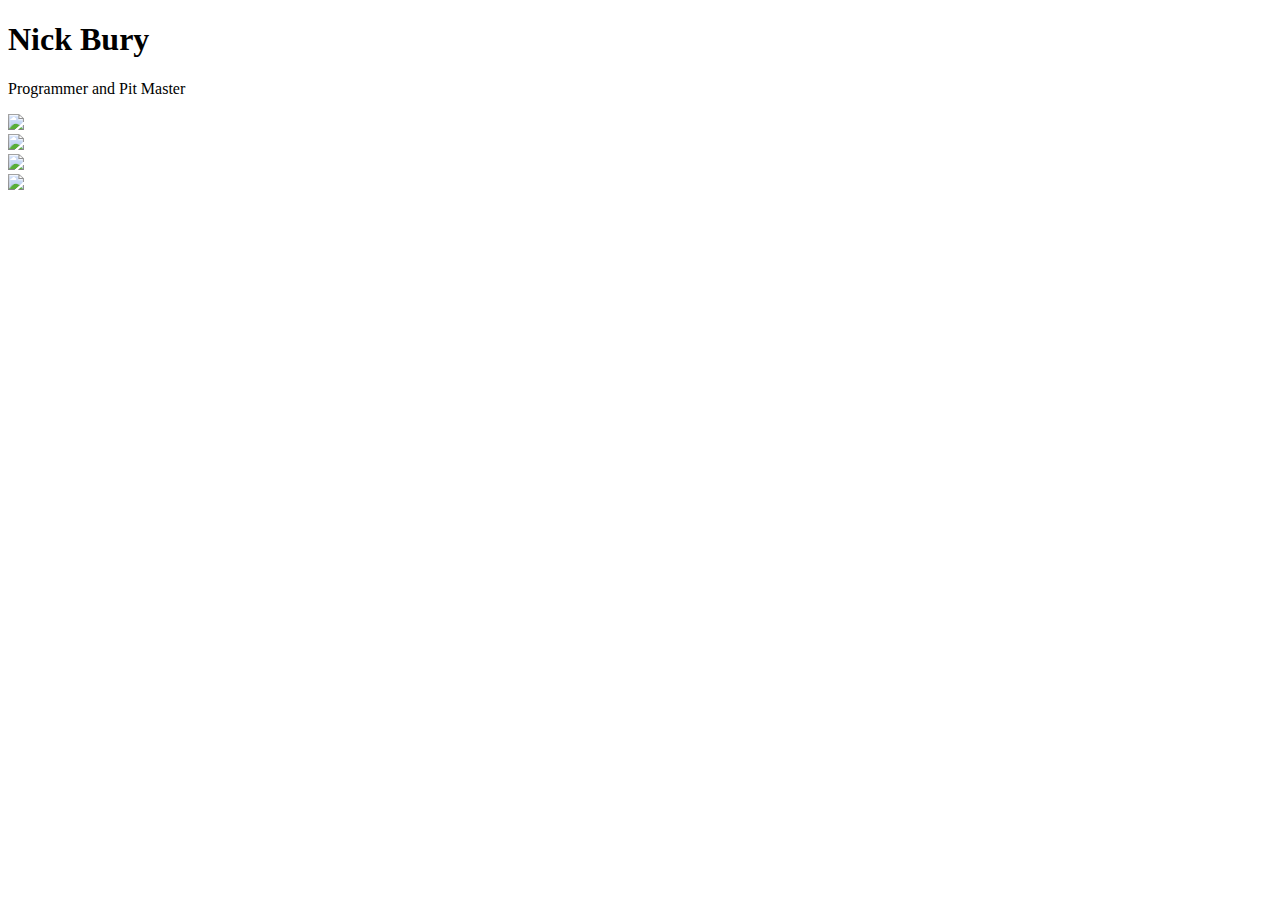
==== homepage/index.html @ 26953605 "adds basic html content" ====
<!DOCTYPE html>
<html>
  <head>
    <title>Nick Bury</title>
    <link href="style.css" rel="stylesheet" type="text/css">
  </head>
  <body>
    <div class="container">
      <h1>Nick Bury</h1>
      <p>Programmer and Pit Master</p>
      <div class="grill">
        <img src="grill.svg" />
      </div>
      <div class="blog">
        <img src="blog.svg" />
      </div>
      <div class="beer">
        <img src="beer.svg" />
      </div>
      <div class="anchor">
        <img src="anchor.svg" />
      </div>
    </div>
  </body>
</html>
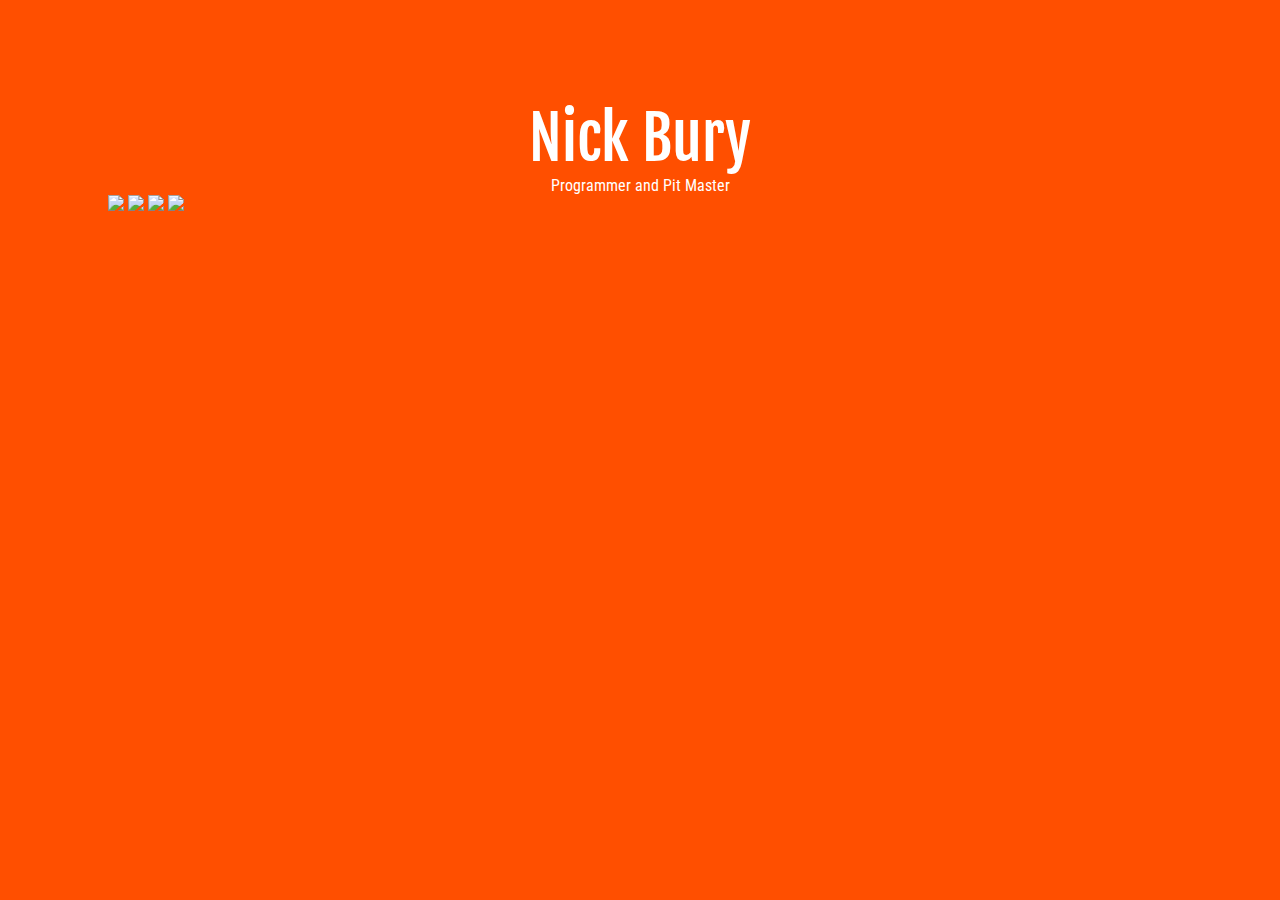
==== commit 5a5f4abf: "adds some initial styling" ====
--- a/homepage/index.html
+++ b/homepage/index.html
@@ -3,22 +3,23 @@
   <head>
     <title>Nick Bury</title>
     <link href="style.css" rel="stylesheet" type="text/css">
+    <link href='http://fonts.googleapis.com/css?family=Roboto+Condensed:300italic|Fjalla+One' rel='stylesheet' type='text/css'>
   </head>
   <body>
     <div class="container">
-      <h1>Nick Bury</h1>
-      <p>Programmer and Pit Master</p>
+      <div class="header">Nick Bury</div>
+      <div class="slogan">Programmer and Pit Master</div>
       <div class="grill">
-        <img src="grill.svg" />
-      </div>
-      <div class="blog">
-        <img src="blog.svg" />
-      </div>
-      <div class="beer">
-        <img src="beer.svg" />
-      </div>
-      <div class="anchor">
-        <img src="anchor.svg" />
+        <img src="grill.png" />
+      <!--</div>
+      <div class="blog"> -->
+        <img src="blog.png" />
+      <!--</div>
+      <div class="beer"> -->
+        <img src="beer.png" />
+      <!--</div>
+      <div class="anchor">-->
+        <img src="anchor.png" />
       </div>
     </div>
   </body>
--- a/homepage/style.css
+++ b/homepage/style.css
@@ -0,0 +1,22 @@
+body {
+  background-color: #ff4f00;
+}
+
+.container {
+  margin: 100px;
+}
+
+.header {
+  font-family: 'Fjalla One', sans-serif;
+  color: white;
+  text-align: center;
+  font-size: 60px;
+}
+
+.slogan {
+  font-family: 'Roboto Condensed', sans-serif;
+  color: white;
+  text-align: center;
+  
+}
+
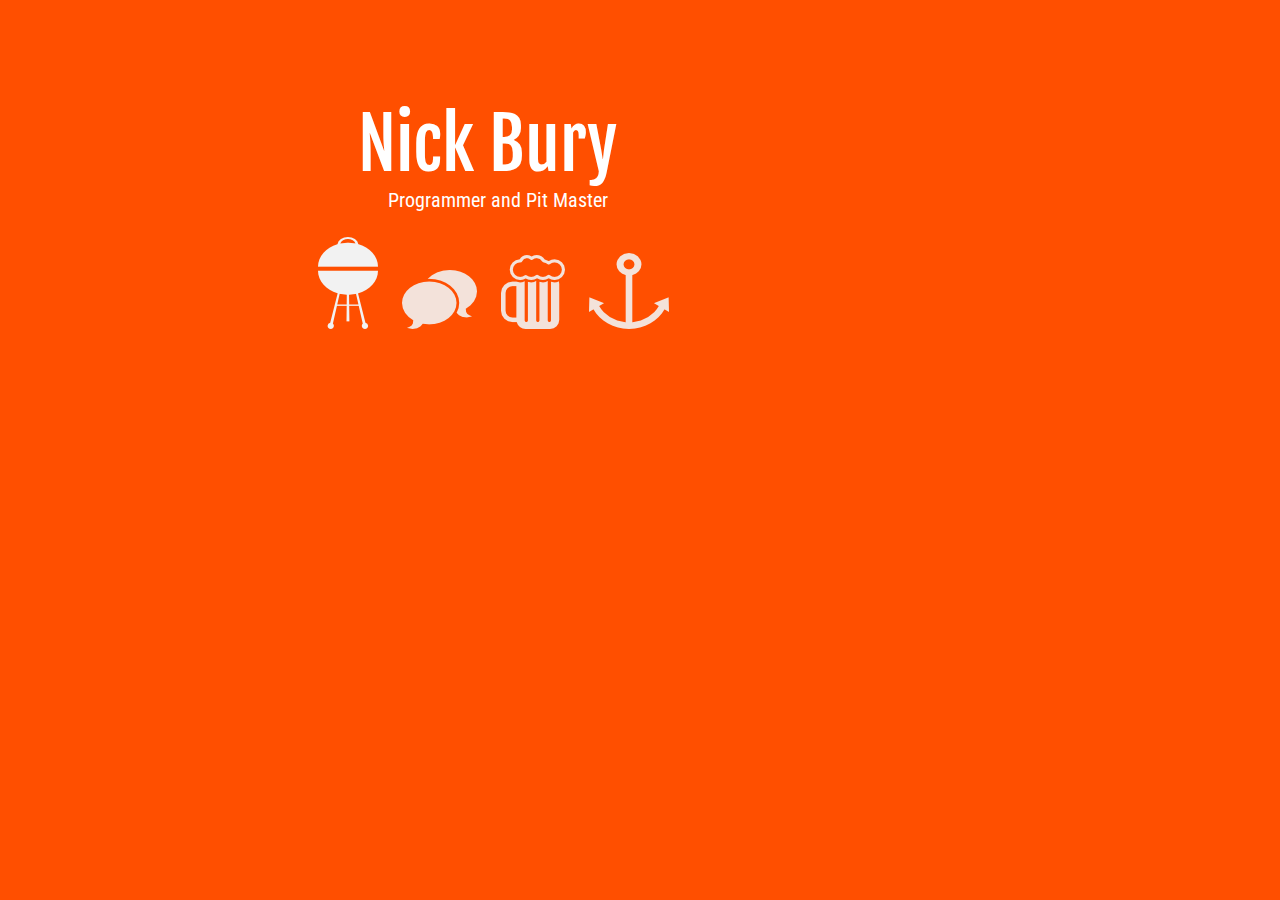
==== commit 8a5d74f4: "adds final styling and better organized icons" ====
--- a/homepage/index.html
+++ b/homepage/index.html
@@ -9,17 +9,11 @@
     <div class="container">
       <div class="header">Nick Bury</div>
       <div class="slogan">Programmer and Pit Master</div>
-      <div class="grill">
-        <img src="grill.png" />
-      <!--</div>
-      <div class="blog"> -->
-        <img src="blog.png" />
-      <!--</div>
-      <div class="beer"> -->
-        <img src="beer.png" />
-      <!--</div>
-      <div class="anchor">-->
-        <img src="anchor.png" />
+      <div class="icons">
+        <img class="icon" src="grill.png" />
+        <img class="icon" src="blog.png" />
+        <img class="icon" src="beer.png" />
+        <img class="icon" src="anchor.png" />
       </div>
     </div>
   </body>
--- a/homepage/style.css
+++ b/homepage/style.css
@@ -9,14 +9,28 @@
 .header {
   font-family: 'Fjalla One', sans-serif;
   color: white;
-  text-align: center;
-  font-size: 60px;
+  font-size: 70px;
+  margin-left: 250px;
+  margin-right:300px;
+  width: 70%;
 }
 
 .slogan {
   font-family: 'Roboto Condensed', sans-serif;
   color: white;
-  text-align: center;
-  
+  font-size: 20px;
+  margin-left:280px;
+  margin-right:300px;
+  width: 70%;
 }
 
+.icons {
+  margin-left:200px;
+  margin-right:auto;
+  width: 70%;
+}
+
+.icon {
+  padding: 25px 10px 0px 10px
+}
+
